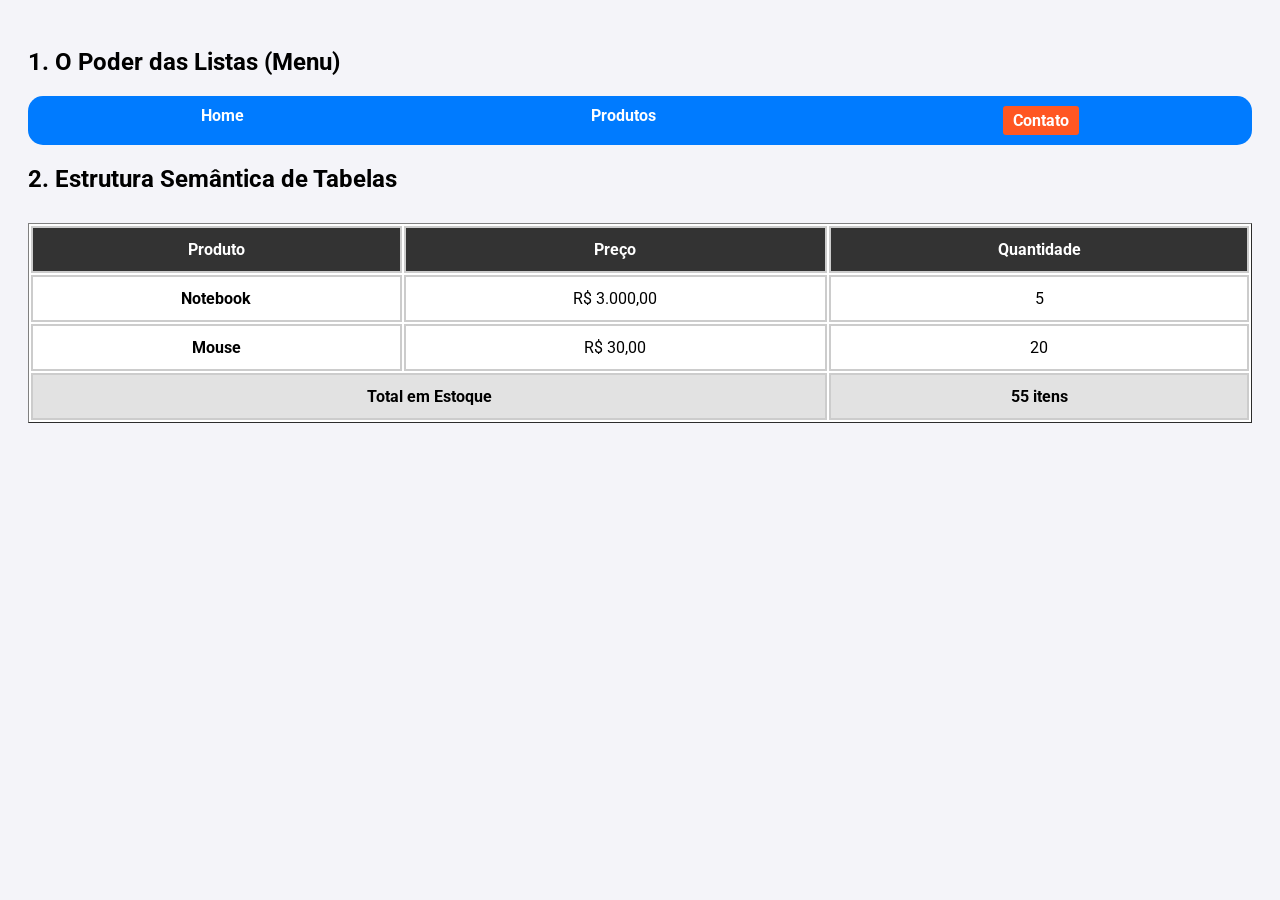
==== Monitoria 08-26/Conteúdo das Aulas/Aula 08/index.html @ d5878782 "Módulo 8: Listas e Fontes" ====
<!doctype html>
<html lang="pt-BR">
  <head>
    <meta charset="UTF-8" />
    <meta name="viewport" content="width=device-width, initial-scale=1.0" />
    <title>Visual Estruturado - Módulos 8 e 9</title>
    <link rel="stylesheet" href="styles.css" />
  </head>
  <body>
    <h2>1. O Poder das Listas (Menu)</h2>
    <!-- Uma lista não ordenada (ul) sendo usada de forma prática[cite: 3, 4] -->
    <ul class="menu-navegacao">
      <li>Home</li>
      <li>Produtos</li>
      <li class="contact">Contato</li>
    </ul>

    <h2>2. Estrutura Semântica de Tabelas</h2>
    <!-- Tabela dividida corretamente em Cabeçalho, Corpo e Rodapé[cite: 5, 6] -->
    <table class="tabela-produtos" border="1">
      <thead>
        <tr>
          <th>Produto</th>
          <th>Preço</th>
          <th>Quantidade</th>
        </tr>
      </thead>
      <tbody>
        <tr>
          <td><b>Notebook</b></td>
          <td>R$ 3.000,00</td>
          <td>5</td>
        </tr>
        <tr>
          <td><strong>Mouse</strong></td>
          <td>R$ 30,00</td>
          <td>20</td>
        </tr>
      </tbody>
      <tfoot>
        <tr>
          <td colspan="2">Total em Estoque</td>
          <!-- Mesclando colunas[cite: 5, 6] -->
          <td>55 itens</td>
        </tr>
      </tfoot>
    </table>
  </body>
</html>
---- Monitoria 08-26/Conteúdo das Aulas/Aula 08/styles.css ----
/* 1. FONTES: Importando uma fonte profissional do Google Fonts */
@import url("https://fonts.googleapis.com/css2?family=Roboto:wght@400;700&display=swap");

body {
  font-family: "Roboto", "Arial", sans-serif;
  background-color: #f4f4f9;
  padding: 20px;
}

/* =========================================
MÓDULO 8: LISTAS VIRANDO MENUS[cite: 3, 4]
========================================= */
.menu-navegacao {
  background-color: #007bff;
  padding: 10px;
  border-radius: 15px;

  /* Removendo os "bullet points" feios padrão do navegador */
  list-style-type: none;

  /* Usando Flexbox (da aula passada) para colocar um do lado do outro */
  display: flex;
  justify-content: space-around;
  gap: 20px;
}

.menu-navegacao li {
  color: white;
  font-weight: bold;
  cursor: pointer;
}

.contact {
  background-color: #ff5722;
  padding: 5px 10px;
  border-radius: 3px;
}

/* =========================================
MÓDULO 9: TABELAS SEMÂNTICAS
========================================= */
.tabela-produtos {
  width: 100%;
  margin-top: 30px;
  background-color: white;
  /* A MÁGICA: Descomente isso ao vivo para mostrar as bordas se unindo[cite: 5, 6] */
  /* border-collapse: collapse; */
}

/* Estilizando as bordas e o espaçamento interno (padding)[cite: 5, 6] */
.tabela-produtos th,
.tabela-produtos td {
  border: 2px solid #ccc;
  padding: 12px;
  text-align: center;
}

.tabela-produtos thead {
  background-color: #333;
  color: white;
}

.tabela-produtos tfoot {
  background-color: #e2e2e2;
  font-weight: bold;
}
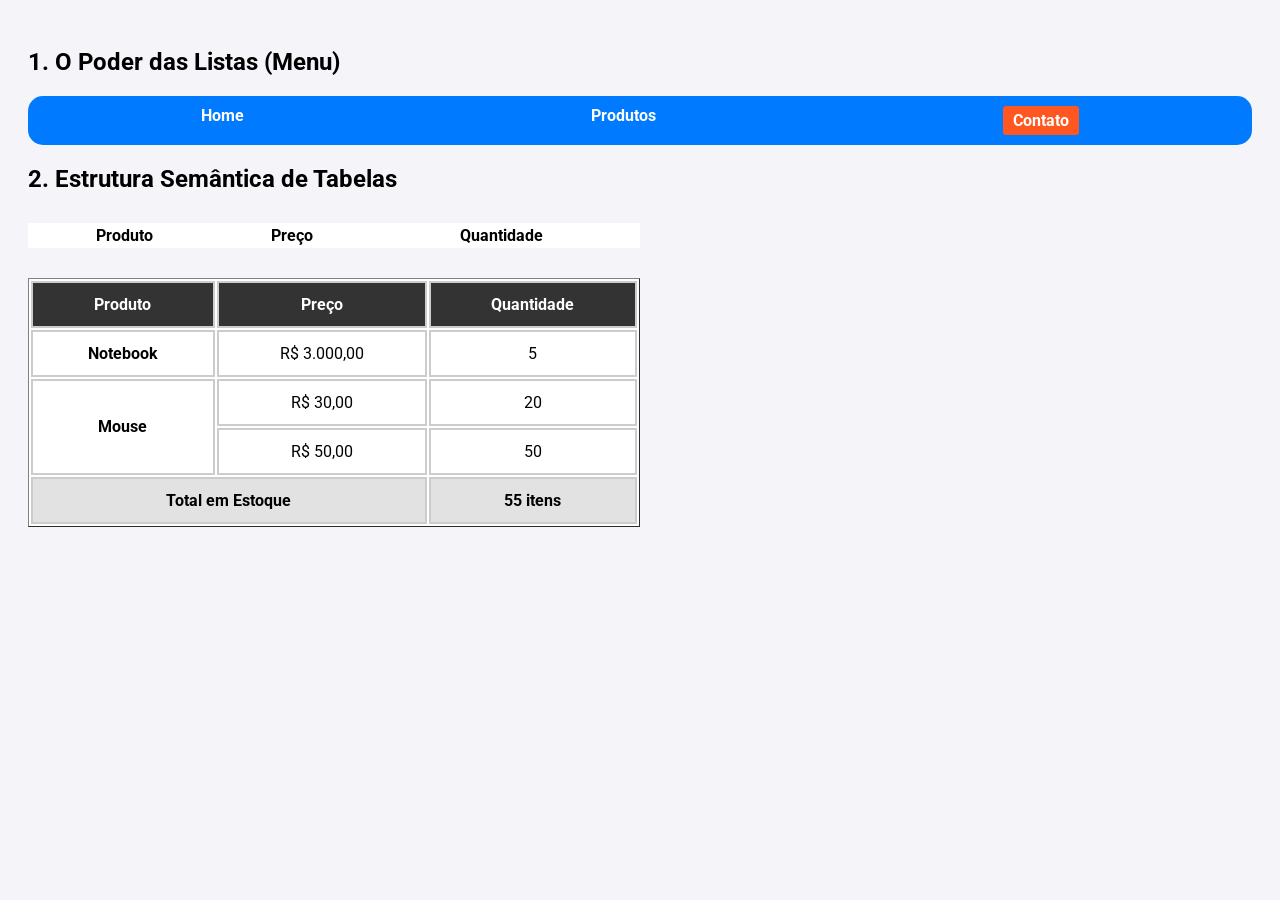
==== commit 86dd1583: "Módulo 8: Listas e Fontes: Atividades na monitoria" ====
--- a/Monitoria 08-26/Conteúdo das Aulas/Aula 08/index.html
+++ b/Monitoria 08-26/Conteúdo das Aulas/Aula 08/index.html
@@ -5,6 +5,7 @@
     <meta name="viewport" content="width=device-width, initial-scale=1.0" />
     <title>Visual Estruturado - Módulos 8 e 9</title>
     <link rel="stylesheet" href="styles.css" />
+    <link rel="stylesheet" href="css/tables.css" />
   </head>
   <body>
     <h2>1. O Poder das Listas (Menu)</h2>
@@ -16,6 +17,13 @@
     </ul>
 
     <h2>2. Estrutura Semântica de Tabelas</h2>
+    <table>
+      <tr>
+        <th>Produto</th>
+        <th>Preço</th>
+        <th>Quantidade</th>
+      </tr>
+    </table>
     <!-- Tabela dividida corretamente em Cabeçalho, Corpo e Rodapé[cite: 5, 6] -->
     <table class="tabela-produtos" border="1">
       <thead>
@@ -32,9 +40,13 @@
           <td>5</td>
         </tr>
         <tr>
-          <td><strong>Mouse</strong></td>
+          <td rowspan="2"><strong>Mouse</strong></td>
           <td>R$ 30,00</td>
           <td>20</td>
+        </tr>
+        <tr>
+          <td>R$ 50,00</td>
+          <td>50</td>
         </tr>
       </tbody>
       <tfoot>
--- a/Monitoria 08-26/Conteúdo das Aulas/Aula 08/styles.css
+++ b/Monitoria 08-26/Conteúdo das Aulas/Aula 08/styles.css
@@ -40,9 +40,7 @@
 MÓDULO 9: TABELAS SEMÂNTICAS
 ========================================= */
 .tabela-produtos {
-  width: 100%;
-  margin-top: 30px;
-  background-color: white;
+
   /* A MÁGICA: Descomente isso ao vivo para mostrar as bordas se unindo[cite: 5, 6] */
   /* border-collapse: collapse; */
 }
--- a/Monitoria 08-26/Conteúdo das Aulas/Aula 08/css/tables.css
+++ b/Monitoria 08-26/Conteúdo das Aulas/Aula 08/css/tables.css
@@ -0,0 +1,5 @@
+table {
+  width: 50%;
+  margin-top: 30px;
+  background-color: white;
+}
